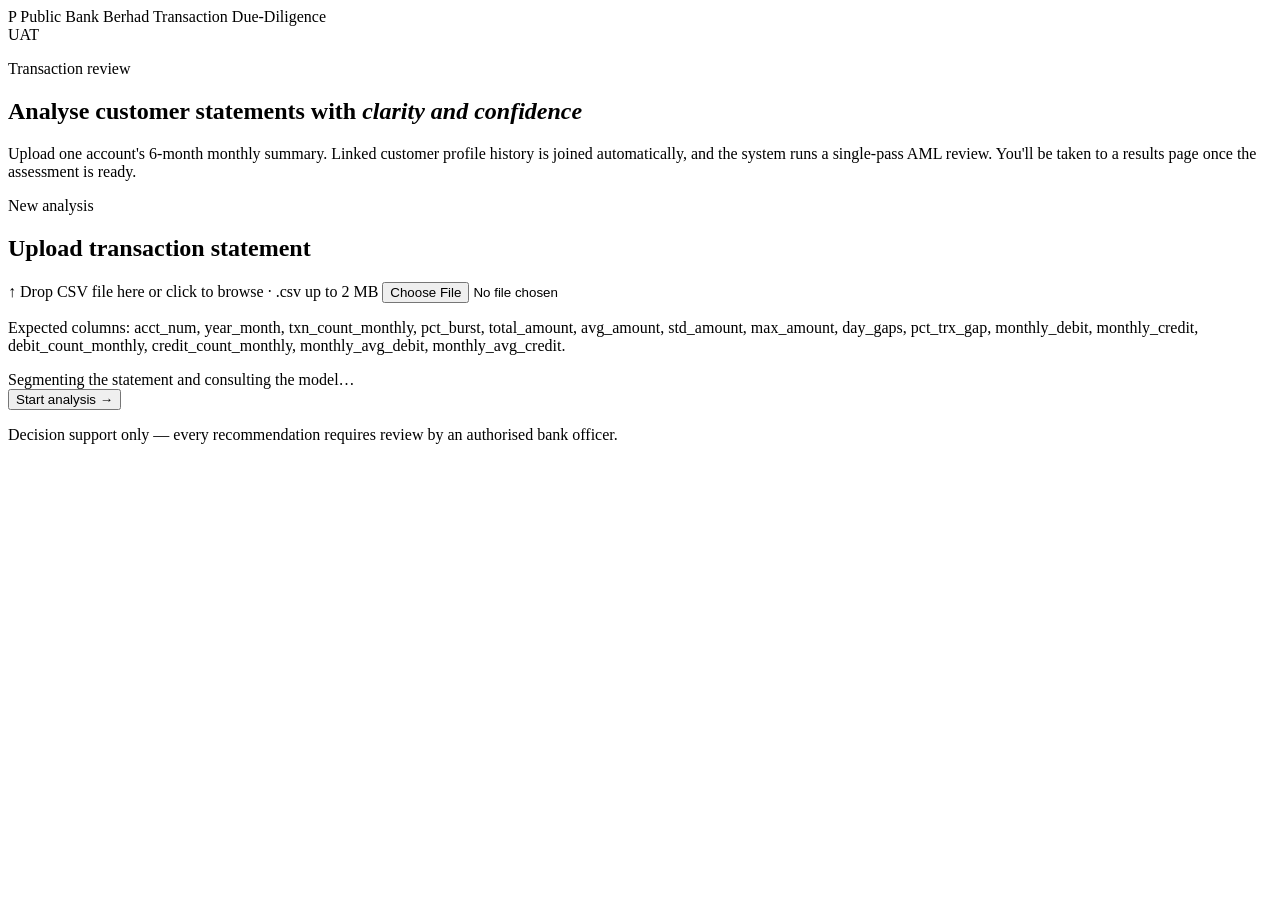
==== app/templates/index.html @ 03fd1e18 "take theressa's parquet files for llm (major update)" ====
<!doctype html>
<html lang="en">
<head>
  <meta charset="utf-8">
  <meta name="viewport" content="width=device-width, initial-scale=1">
  <title>Transaction Due-Diligence Workspace</title>
  <link rel="stylesheet" href="/static/styles.css">
</head>
<body>
  <header class="topbar">
    <div class="brand">
      <span class="brand-mark">P</span>
      <span class="brand-text">
        <span class="brand-name">Public Bank Berhad</span>
        <span class="brand-sub">Transaction Due-Diligence</span>
      </span>
    </div>
    <span class="environment">UAT</span>
  </header>

  <main class="upload-page">
    <section class="upload-hero">
      <p class="eyebrow">Transaction review</p>
      <h1>Analyse customer statements with <em>clarity and confidence</em></h1>
      <p class="upload-hero-lead">
        Upload one account's 6-month monthly summary. Linked customer profile
        history is joined automatically, and the system runs a single-pass
        AML review. You'll be taken to a results page once the assessment is ready.
      </p>
    </section>

    <section class="card upload-card">
      <div class="upload-card-head">
        <p class="eyebrow">New analysis</p>
        <h2>Upload transaction statement</h2>
      </div>

      <form id="analysis-form">
        <label id="file-field" class="file-field" for="file">
          <span class="file-field-icon" aria-hidden="true">&uarr;</span>
          <span id="file-name" class="file-field-title">Drop CSV file here</span>
          <span class="file-field-hint">or click to browse &middot; .csv up to 2 MB</span>
          <input id="file" type="file" accept=".csv,text/csv" required>
        </label>

        <p class="upload-note">
          Expected columns: acct_num, year_month, txn_count_monthly, pct_burst,
          total_amount, avg_amount, std_amount, max_amount, day_gaps, pct_trx_gap,
          monthly_debit, monthly_credit, debit_count_monthly, credit_count_monthly,
          monthly_avg_debit, monthly_avg_credit.
        </p>

        <div id="error" class="error hidden" role="alert"></div>
        <div id="loading" class="loading hidden">
          <span class="spinner" aria-hidden="true"></span>
          <span>Segmenting the statement and consulting the model&hellip;</span>
        </div>

        <button id="submit-button" type="submit">
          <span id="submit-button-label">Start analysis</span>
          <span aria-hidden="true">&rarr;</span>
        </button>
      </form>

      <p class="upload-footnote">
        Decision support only &mdash; every recommendation requires review by an
        authorised bank officer.
      </p>
    </section>
  </main>

  <script src="/static/upload.js"></script>
</body>
</html>
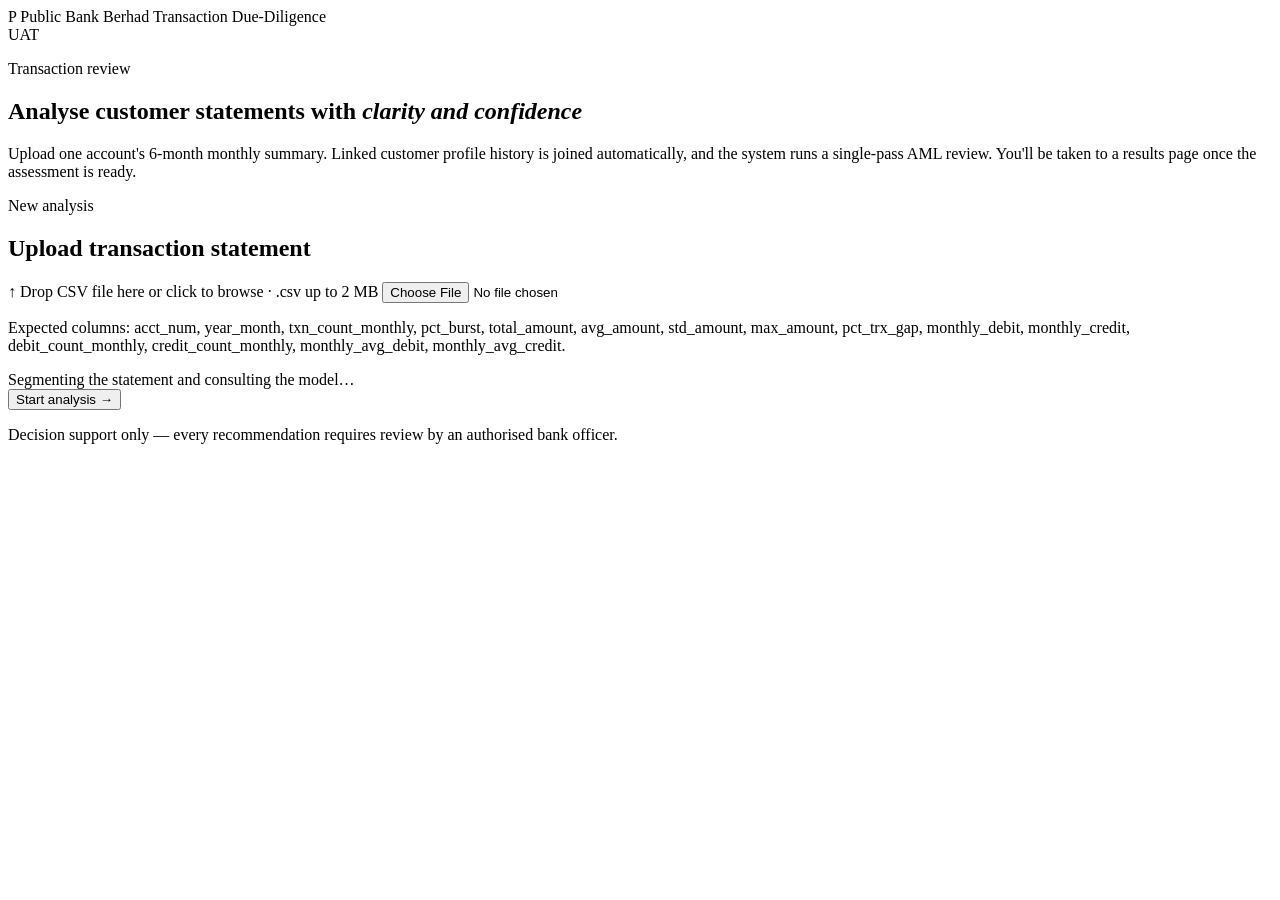
==== commit 36e1016e: "remove day gaps and add capital letters acct num and cust num" ====
--- a/app/templates/index.html
+++ b/app/templates/index.html
@@ -45,7 +45,7 @@
 
         <p class="upload-note">
           Expected columns: acct_num, year_month, txn_count_monthly, pct_burst,
-          total_amount, avg_amount, std_amount, max_amount, day_gaps, pct_trx_gap,
+          total_amount, avg_amount, std_amount, max_amount,  pct_trx_gap,
           monthly_debit, monthly_credit, debit_count_monthly, credit_count_monthly,
           monthly_avg_debit, monthly_avg_credit.
         </p>
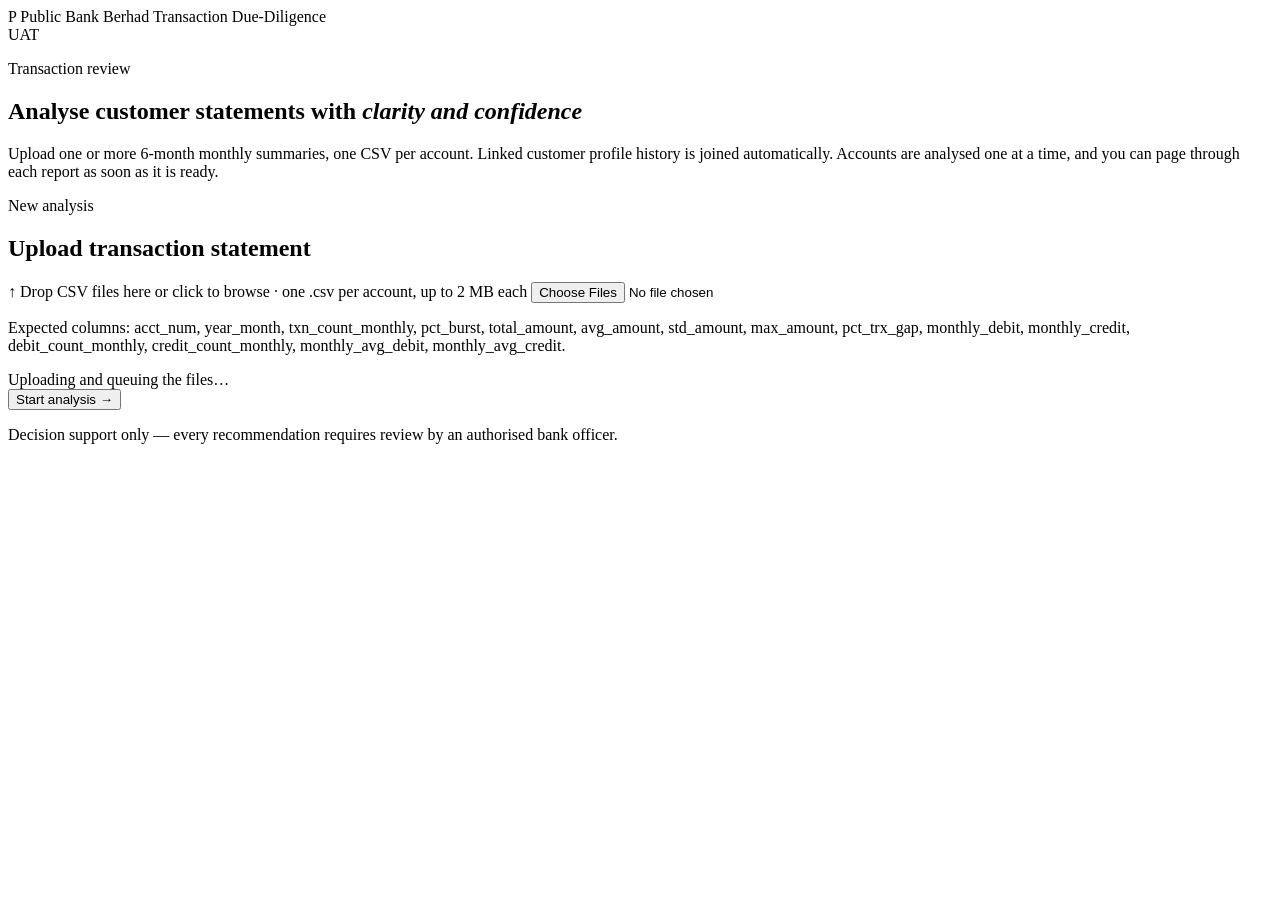
==== commit dce2b790: "longer text limit and multi file upload" ====
--- a/app/templates/index.html
+++ b/app/templates/index.html
@@ -23,9 +23,9 @@
       <p class="eyebrow">Transaction review</p>
       <h1>Analyse customer statements with <em>clarity and confidence</em></h1>
       <p class="upload-hero-lead">
-        Upload one account's 6-month monthly summary. Linked customer profile
-        history is joined automatically, and the system runs a single-pass
-        AML review. You'll be taken to a results page once the assessment is ready.
+        Upload one or more 6-month monthly summaries, one CSV per account. Linked
+        customer profile history is joined automatically. Accounts are analysed
+        one at a time, and you can page through each report as soon as it is ready.
       </p>
     </section>
 
@@ -38,9 +38,9 @@
       <form id="analysis-form">
         <label id="file-field" class="file-field" for="file">
           <span class="file-field-icon" aria-hidden="true">&uarr;</span>
-          <span id="file-name" class="file-field-title">Drop CSV file here</span>
-          <span class="file-field-hint">or click to browse &middot; .csv up to 2 MB</span>
-          <input id="file" type="file" accept=".csv,text/csv" required>
+          <span id="file-name" class="file-field-title">Drop CSV files here</span>
+          <span class="file-field-hint">or click to browse &middot; one .csv per account, up to 2 MB each</span>
+          <input id="file" type="file" accept=".csv,text/csv" multiple required>
         </label>
 
         <p class="upload-note">
@@ -50,10 +50,12 @@
           monthly_avg_debit, monthly_avg_credit.
         </p>
 
+        <ul id="file-list" class="file-list hidden"></ul>
+
         <div id="error" class="error hidden" role="alert"></div>
         <div id="loading" class="loading hidden">
           <span class="spinner" aria-hidden="true"></span>
-          <span>Segmenting the statement and consulting the model&hellip;</span>
+          <span>Uploading and queuing the files&hellip;</span>
         </div>
 
         <button id="submit-button" type="submit">
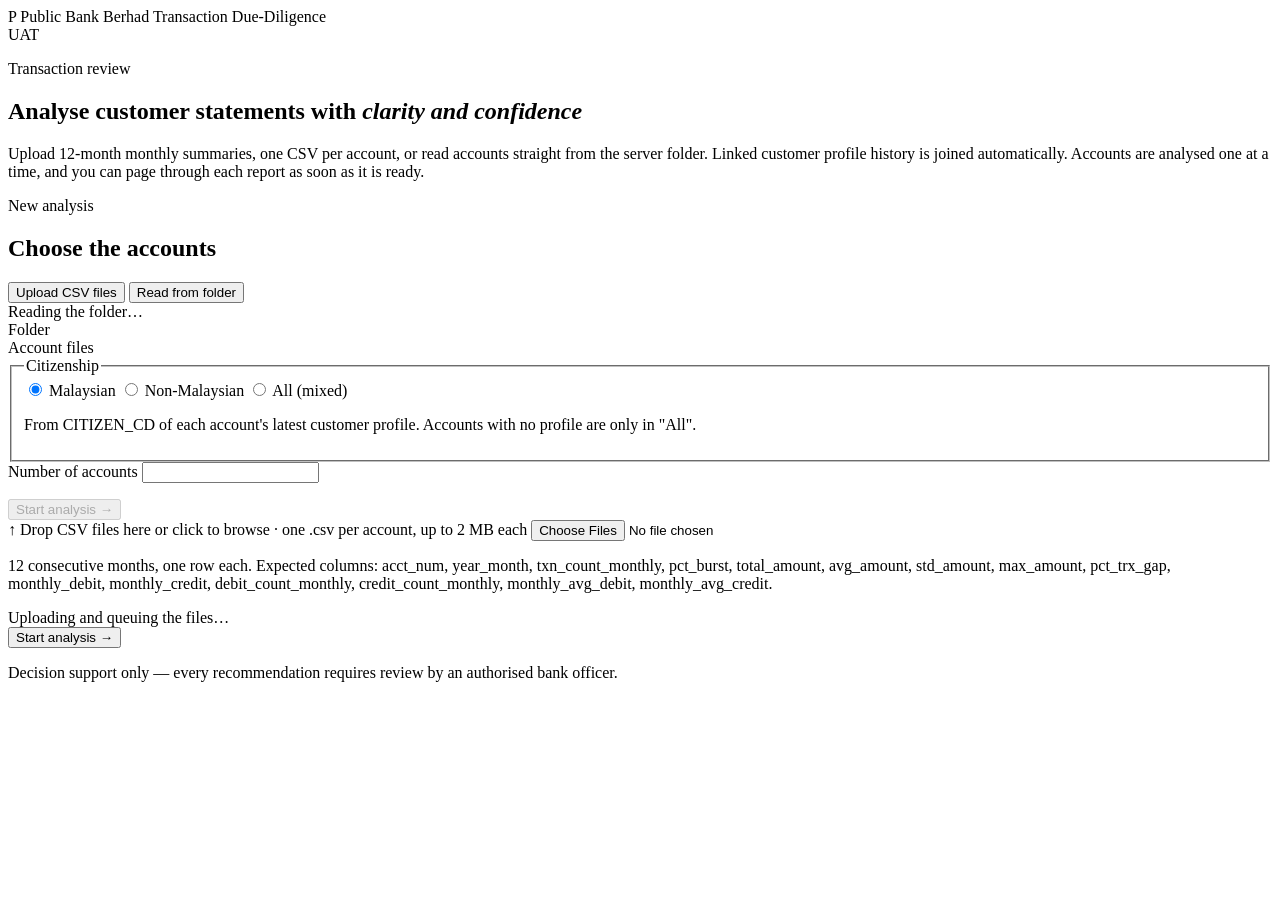
==== commit f54cbd11: "update read from parquet file and 12 months" ====
--- a/app/templates/index.html
+++ b/app/templates/index.html
@@ -23,17 +23,62 @@
       <p class="eyebrow">Transaction review</p>
       <h1>Analyse customer statements with <em>clarity and confidence</em></h1>
       <p class="upload-hero-lead">
-        Upload one or more 6-month monthly summaries, one CSV per account. Linked
-        customer profile history is joined automatically. Accounts are analysed
-        one at a time, and you can page through each report as soon as it is ready.
+        Upload 12-month monthly summaries, one CSV per account, or read accounts straight
+        from the server folder. Linked customer profile history is joined automatically.
+        Accounts are analysed one at a time, and you can page through each report as soon
+        as it is ready.
       </p>
     </section>
 
     <section class="card upload-card">
       <div class="upload-card-head">
         <p class="eyebrow">New analysis</p>
-        <h2>Upload transaction statement</h2>
+        <h2>Choose the accounts</h2>
       </div>
+
+      <div class="source-switch" role="tablist" aria-label="Where the accounts come from">
+        <button type="button" class="source-option is-active" role="tab" aria-selected="true" data-source="upload">Upload CSV files</button>
+        <button type="button" class="source-option" role="tab" aria-selected="false" data-source="folder">Read from folder</button>
+      </div>
+
+      <form id="folder-form" class="hidden">
+        <div id="folder-loading" class="loading">
+          <span class="spinner" aria-hidden="true"></span>
+          <span>Reading the folder&hellip;</span>
+        </div>
+        <div id="folder-panel" class="folder-panel hidden">
+          <div class="folder-facts">
+            <div><span>Folder</span><strong id="folder-path"></strong></div>
+            <div><span>Account files</span><strong id="folder-total"></strong></div>
+          </div>
+
+          <fieldset class="choice-group">
+            <legend>Citizenship</legend>
+            <div class="choice-row" id="citizenship-choices">
+              <label class="choice"><input type="radio" name="citizenship" value="malaysian" checked>
+                <span>Malaysian <em id="count-malaysian"></em></span></label>
+              <label class="choice"><input type="radio" name="citizenship" value="non_malaysian">
+                <span>Non-Malaysian <em id="count-non_malaysian"></em></span></label>
+              <label class="choice"><input type="radio" name="citizenship" value="all">
+                <span>All (mixed) <em id="count-all"></em></span></label>
+            </div>
+            <p class="field-hint">From CITIZEN_CD of each account's latest customer profile. Accounts with no profile are only in "All".</p>
+          </fieldset>
+
+          <label class="number-field" for="account-count">
+            <span>Number of accounts</span>
+            <input id="account-count" type="number" min="1" step="1" inputmode="numeric">
+          </label>
+          <p id="count-hint" class="field-hint"></p>
+          <p id="folder-unreadable" class="folder-warning hidden"></p>
+        </div>
+
+        <div id="folder-error" class="error hidden" role="alert"></div>
+        <button id="folder-submit" type="submit" disabled>
+          <span id="folder-submit-label">Start analysis</span>
+          <span aria-hidden="true">&rarr;</span>
+        </button>
+      </form>
 
       <form id="analysis-form">
         <label id="file-field" class="file-field" for="file">
@@ -44,7 +89,7 @@
         </label>
 
         <p class="upload-note">
-          Expected columns: acct_num, year_month, txn_count_monthly, pct_burst,
+          12 consecutive months, one row each. Expected columns: acct_num, year_month, txn_count_monthly, pct_burst,
           total_amount, avg_amount, std_amount, max_amount,  pct_trx_gap,
           monthly_debit, monthly_credit, debit_count_monthly, credit_count_monthly,
           monthly_avg_debit, monthly_avg_credit.
@@ -72,5 +117,6 @@
   </main>
 
   <script src="/static/upload.js"></script>
+  <script src="/static/folder.js"></script>
 </body>
 </html>
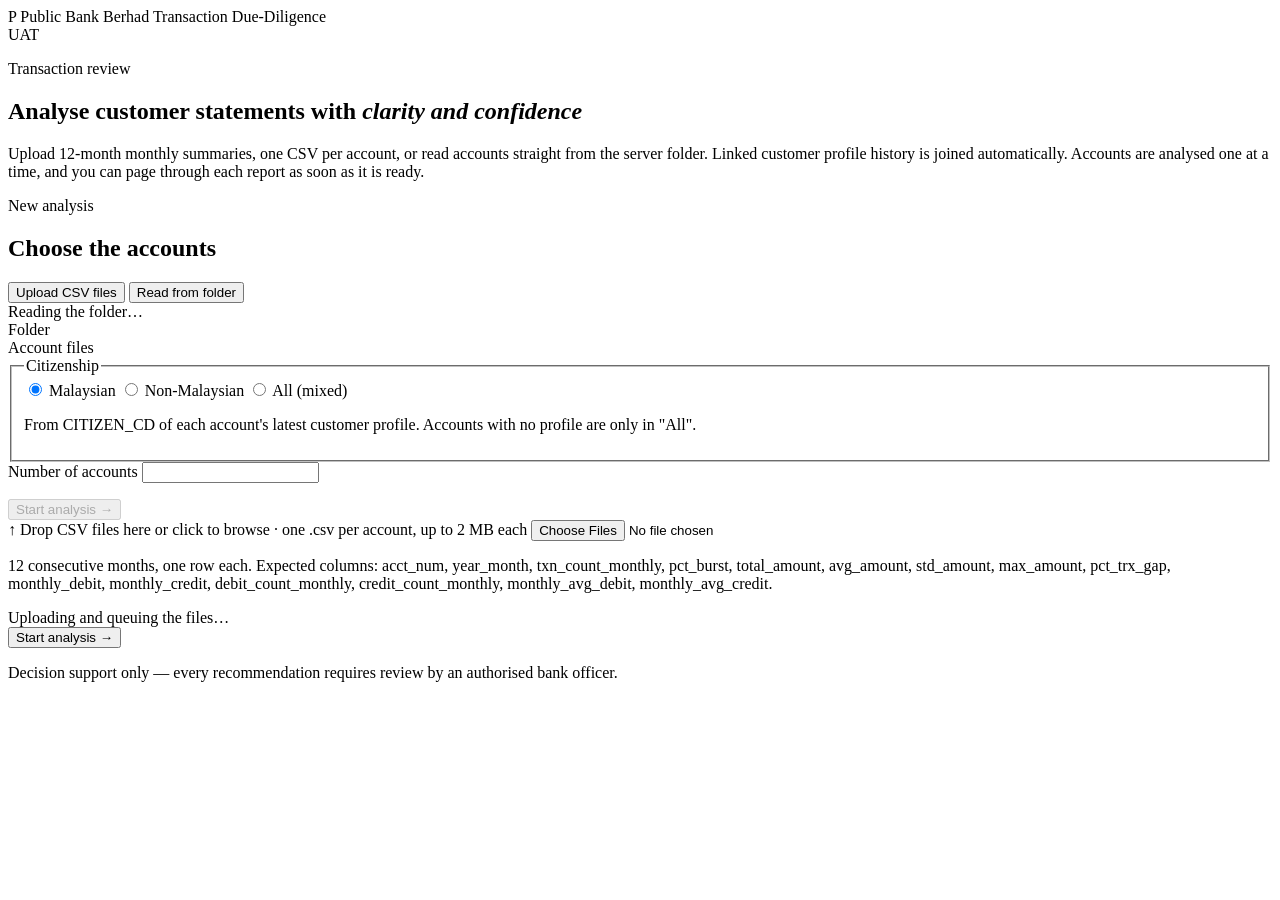
==== commit 7cc3e36e: "update citizen filter" ====
--- a/app/templates/index.html
+++ b/app/templates/index.html
@@ -63,6 +63,7 @@
                 <span>All (mixed) <em id="count-all"></em></span></label>
             </div>
             <p class="field-hint">From CITIZEN_CD of each account's latest customer profile. Accounts with no profile are only in "All".</p>
+            <p id="citizen-codes" class="field-hint"></p>
           </fieldset>
 
           <label class="number-field" for="account-count">
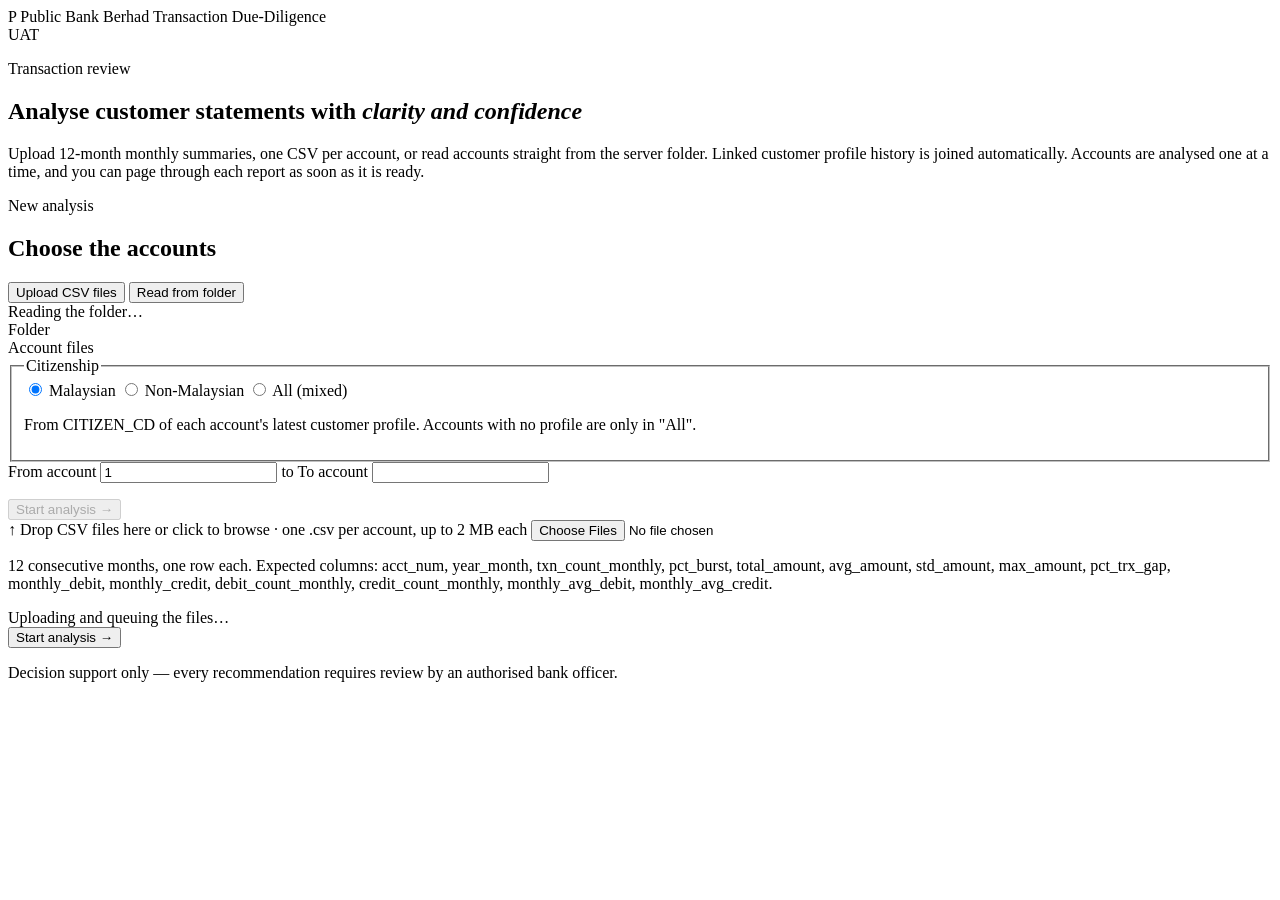
==== commit 89850ee3: "add range filter" ====
--- a/app/templates/index.html
+++ b/app/templates/index.html
@@ -66,10 +66,17 @@
             <p id="citizen-codes" class="field-hint"></p>
           </fieldset>
 
-          <label class="number-field" for="account-count">
-            <span>Number of accounts</span>
-            <input id="account-count" type="number" min="1" step="1" inputmode="numeric">
-          </label>
+          <div class="range-fields">
+            <label class="number-field" for="range-start">
+              <span>From account</span>
+              <input id="range-start" type="number" min="1" step="1" inputmode="numeric" value="1">
+            </label>
+            <span class="range-to" aria-hidden="true">to</span>
+            <label class="number-field" for="range-end">
+              <span>To account</span>
+              <input id="range-end" type="number" min="1" step="1" inputmode="numeric">
+            </label>
+          </div>
           <p id="count-hint" class="field-hint"></p>
           <p id="folder-unreadable" class="folder-warning hidden"></p>
         </div>
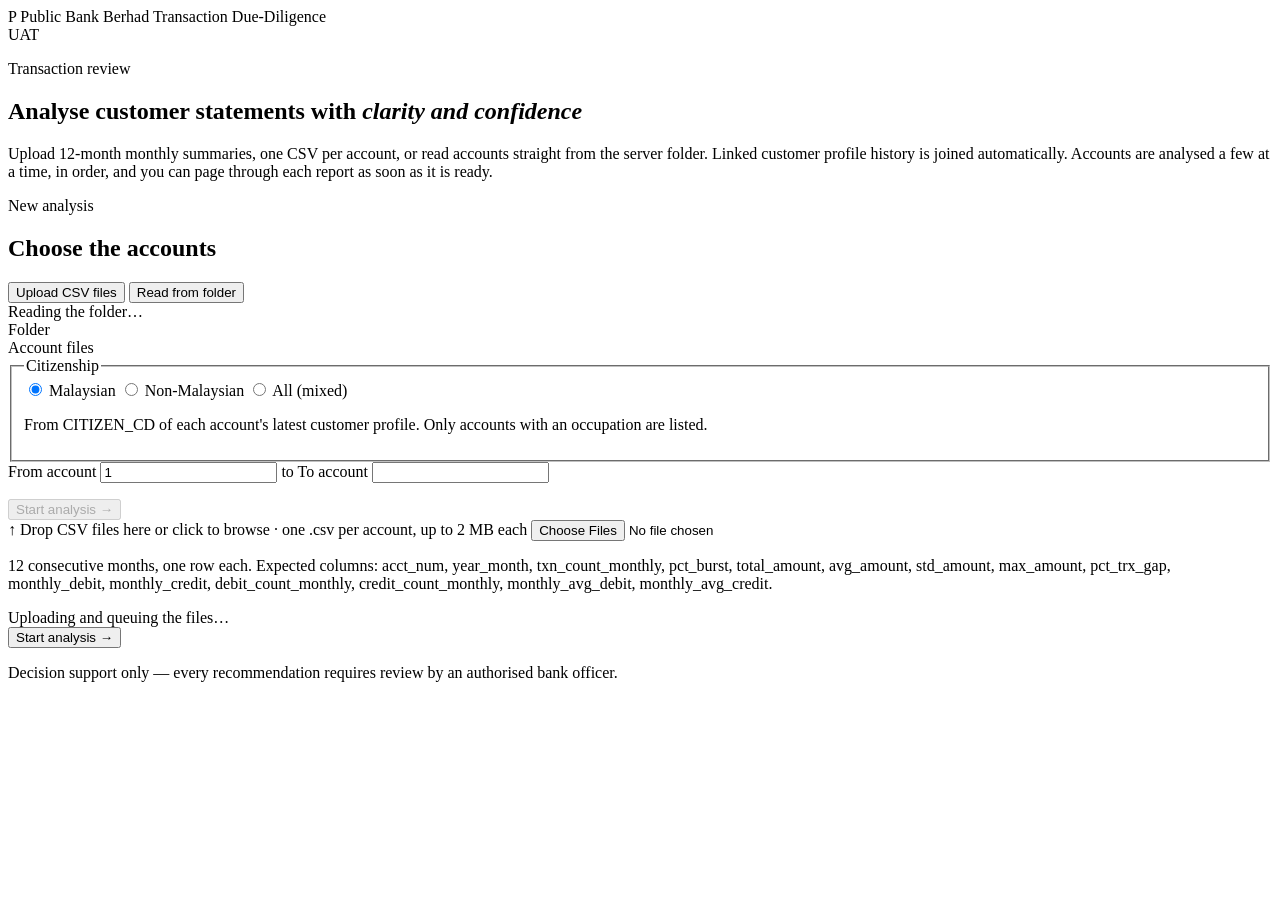
==== commit d4e015d7: "filter occupation and add 3 accounts concurrency" ====
--- a/app/templates/index.html
+++ b/app/templates/index.html
@@ -25,8 +25,8 @@
       <p class="upload-hero-lead">
         Upload 12-month monthly summaries, one CSV per account, or read accounts straight
         from the server folder. Linked customer profile history is joined automatically.
-        Accounts are analysed one at a time, and you can page through each report as soon
-        as it is ready.
+        Accounts are analysed a few at a time, in order, and you can page through each report
+        as soon as it is ready.
       </p>
     </section>
 
@@ -62,8 +62,9 @@
               <label class="choice"><input type="radio" name="citizenship" value="all">
                 <span>All (mixed) <em id="count-all"></em></span></label>
             </div>
-            <p class="field-hint">From CITIZEN_CD of each account's latest customer profile. Accounts with no profile are only in "All".</p>
+            <p class="field-hint">From CITIZEN_CD of each account's latest customer profile. Only accounts with an occupation are listed.</p>
             <p id="citizen-codes" class="field-hint"></p>
+            <p id="left-out" class="field-hint hidden"></p>
           </fieldset>
 
           <div class="range-fields">
